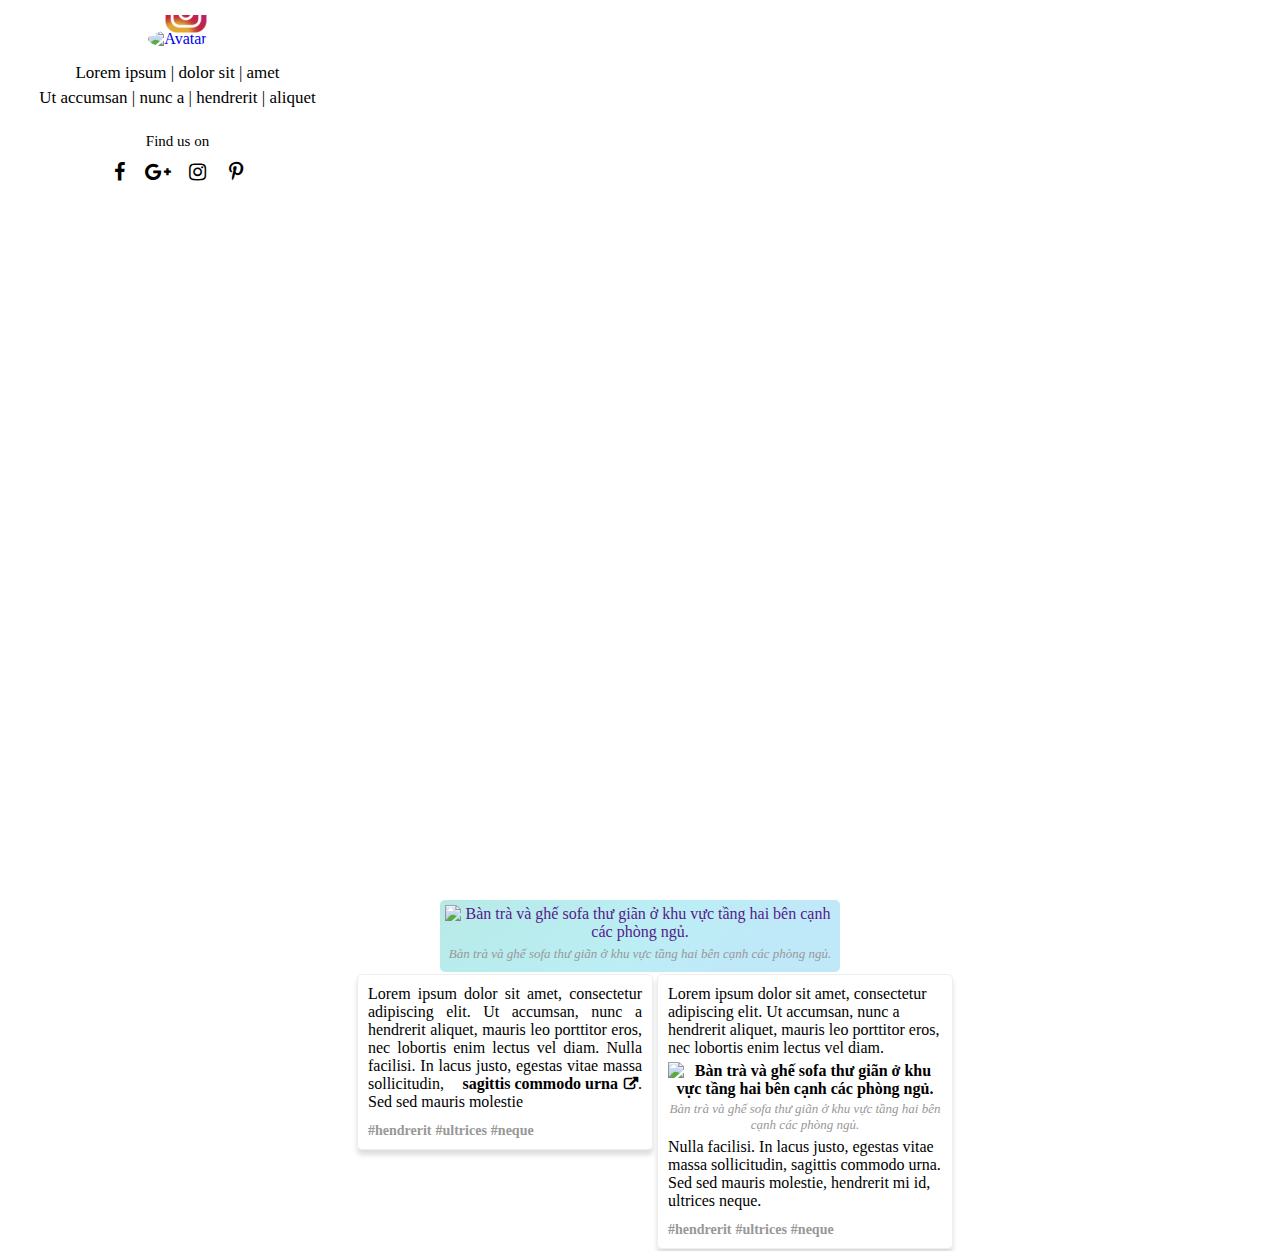
==== index.html @ 232e7d0b "First commit" ====
<!DOCTYPE html>
<html>
<head>
  <title>Index</title>
  <script type="text/javascript" src="js/jquery-1.9.1.js"></script>
  <link rel="stylesheet" type="text/css" href="style.css"/>
  <link rel="stylesheet" type="text/css" href="css/font-awesome-4.7.0/css/font-awesome.css"/>
</head>
<body>
<div id="container">
  <div class="main-left">
    <div class="box-left">
      <div class="left-header">
        <a href="#" title='Avatar' target="_blank"><img src="https://placeholdit.co//i/160x160?&bg=aaa" alt='Avatar' /></a>
      </div>
      <div class="left-info">
        <h1>Lorem ipsum | dolor sit | amet</h1>
        <h2><a href="#" title="Ut accumsan">Ut accumsan</a> | <a href="#" title="nunc a">nunc a</a> | <a href="#" title="hendrerit">hendrerit</a> | <a href="#" title="aliquet">aliquet</a></h2>
      </div>
      <div class="left-partner"><!-- Add partner here --></div>
      <div class="left-social">
        <h4>Find us on</h4>
        <a href="#" title="Facebook"><i class="fa fa-facebook" aria-hidden="true"></i></a>
        <a href="#" title="Google+"><i class="fa fa-google-plus" aria-hidden="true"></i></a>
        <a href="#" title="Instagram"><i class="fa fa-instagram" aria-hidden="true"></i></a>
        <a href="#" title="Pinterest"><i class="fa fa-pinterest-p" aria-hidden="true"></i></a>
      </div>
    </div>
  </div>
  <div class="content-textarea">
    <figure>
      <a href="" target="_blank" title="Bàn trà và ghế sofa thư giãn ở khu vực tầng hai bên cạnh các phòng ngủ."><img src="http://afamilycdn.com/2018/1/30/photo-6-1517299926987304718149.jpg" alt='Bàn trà và ghế sofa thư giãn ở khu vực tầng hai bên cạnh các phòng ngủ.' /></a>
      <figcaption>Bàn trà và ghế sofa thư giãn ở khu vực tầng hai bên cạnh các phòng ngủ.</figcaption>
      <div class="share-on-img">
        <!-- AddToAny BEGIN -->
        <div class="a2a_kit a2a_kit_size_32 a2a_default_style">
          <a class="a2a_button_facebook"></a>
          <a class="a2a_button_google_plus"></a>
          <a class="a2a_button_pinterest"></a>
        </div>
        <!-- AddToAny END -->
      </div>
    </figure>
  </div>
  <div class="products">
    <div class="product-item text-only">
      Lorem ipsum dolor sit amet, consectetur adipiscing elit. Ut accumsan, nunc a hendrerit aliquet, mauris leo porttitor eros, nec lobortis enim lectus vel diam. Nulla facilisi. In lacus justo, egestas vitae massa sollicitudin, <a href='#' title="sagittis commodo urna">sagittis commodo urna</a>. Sed sed mauris molestie
      <div class="region-hastag"><a href="#" title='hendrerit'>#hendrerit</a> <a href="#" title="ultrices">#ultrices</a> <a href="#" title="neque">#neque</a></div>
    </div>
    <div class="product-item text-and-img">
      Lorem ipsum dolor sit amet, consectetur adipiscing elit. Ut accumsan, nunc a hendrerit aliquet, mauris leo porttitor eros, nec lobortis enim lectus vel diam.
      <figure>
        <a href="" target="_blank" title="Bàn trà và ghế sofa thư giãn ở khu vực tầng hai bên cạnh các phòng ngủ."><img src="http://afamilycdn.com/2018/1/30/photo-6-1517299926987304718149.jpg" alt='Bàn trà và ghế sofa thư giãn ở khu vực tầng hai bên cạnh các phòng ngủ.' /></a>
        <figcaption>Bàn trà và ghế sofa thư giãn ở khu vực tầng hai bên cạnh các phòng ngủ.</figcaption>
        <div class="share-on-img">
          <!-- AddToAny BEGIN -->
          <div class="a2a_kit a2a_kit_size_32 a2a_default_style">
            <a class="a2a_button_facebook"></a>
            <a class="a2a_button_google_plus"></a>
            <a class="a2a_button_pinterest"></a>
          </div>
          <!-- AddToAny END -->
        </div>
      </figure>
      Nulla facilisi. In lacus justo, egestas vitae massa sollicitudin, sagittis commodo urna. Sed sed mauris molestie, hendrerit mi id, ultrices neque.
      <div class="region-hastag"><a href="#" title='hendrerit'>#hendrerit</a> <a href="#" title="ultrices">#ultrices</a> <a href="#" title="neque">#neque</a></div>
    </div>
  </div>
</div>
<script async src="https://static.addtoany.com/menu/page.js"></script>
</body>
</html>
---- style.css ----
* {
  margin: 0;
  padding: 0;
  box-sizing: border-box;
}
body {
  font-family: Calibri;
}
a {
  text-decoration: none;
  transition: .3s ease;
}
a:hover {
  text-decoration: underline;
}
.clear {
  clear: both;
  display: block;
}
#container {
  width: 100%;
  overflow: hidden;
}
/* ---- main-left ---- */
.main-left {
  max-width: 355px;
  height: 100vh;
  /*position: fixed;*/
  top: 0;
  left: 0;
  padding: 15px;
  background: #fff;
  text-align: center;
}
.box-left {
  width: 100%;
  overflow: hidden;
}
.main-left .left-header {
  margin-top: 15px;
}
.main-left .left-header a {
  display: inline-block;
  position: relative;
}
.main-left .left-header a:after {
  content: '';
  position: absolute;
  bottom: 15px;
  right: 0;
  width: 42px;
  height: 42px;
  background: url(images/inslg.png) no-repeat center center;
}
.main-left .left-header img{
  border-radius: 50%;
}
.left-info h1, .left-info h2 {
  font-size: 17px;
  font-weight: 400;
}
.left-info h1 {
  margin: 15px 0 5px 0;
}
.left-info h2 a {
  text-decoration: none;
  color: #000;
  transition: .3s ease;
}
.left-info h2 a:hover {
  text-decoration: underline;
  color: #989898;
}
.left-social {
  margin-top: 25px;
}
.left-social h4{
  font-size: 15px;
  font-weight: 400;
  margin-bottom: 5px;
}
.left-social a {
  display: inline-block;
  width: 35px;
  height: 35px;
  text-align: center;
  line-height: 35px;
  border-radius: 5px;
  font-size: 20px;
  color: #000;
}
.left-social a i {
  transition: .3s ease;
}
.left-social a:hover i {
  color: #989898;
}

/* ---- textarea's css ---- */
.content-textarea figure {
  width: auto;
  max-width: 400px;
  margin: 0 auto;
  overflow: hidden;
  position: relative;
  text-align: center;
  padding: 5px;
  background: linear-gradient(141deg, rgba(15, 184, 173, .3) 0%, rgba(31, 200, 219, .3) 51%, rgba(44, 181, 232, .3) 75%);
  border-radius: 5px;
  overflow: hidden;
}
.content-textarea figure img {
  width: 100%;
  height: auto;
}
.content-textarea figcaption {
  margin: 5px 0 5px 0;
  color: #989898;
  font-size: 13px;
  font-style: italic;
}
.share-on-img {
  position: absolute;
  top: 15px;
  right: 15px;
  width: 36px;
  height: auto;
  opacity: 0;
  transition: .3s ease;
}
.content-textarea figure:hover .share-on-img {
  opacity: 1;
}
.share-on-img a {
  margin-bottom: 5px;
}

/* ---- products ---- */
.products {
  width: 100%;
  max-width: calc(100% - 355px);
  float: right;
}
.product-item {
  width: auto;
  max-width: 32%;
  float: left;
  padding: 10px;
  border-radius: 5px;
  border: 1px solid #eee;
  box-shadow: 0 5px 5px #ddd;
  margin: 2px;
}
.product-item img {
  max-width: 100%;
  height: auto;
}
.product-item a {
  color: #000;
  font-weight: 600;
}
.product-item > a {
  padding-right: 20px;
  position: relative;
  display: inline-block;
}
.product-item > a:after {
  content: "\f08e";
  position: absolute;
  top: 50%;
  right: 0;
  font-family: 'FontAwesome';
  font-size: 14px;
  color: #000;
  transform: translateY(-50%);
}
.product-item a:hover {
  color: #989898;
}
.text-only {
  text-align: justify;
}
.region-hastag {
  margin-top: 10px;
}
.region-hastag a {
  color: #989898;
  font-size: 14px;
}
.region-hastag a:hover {
  color: #000;
}
.product-item figure {
  max-width: 100%;
  text-align: center;
  color: #989898;
  margin: 5px 0;
}
.product-item figcaption {
  font-size: 13px;
  font-style: italic;
  margin-top: 3px;
}
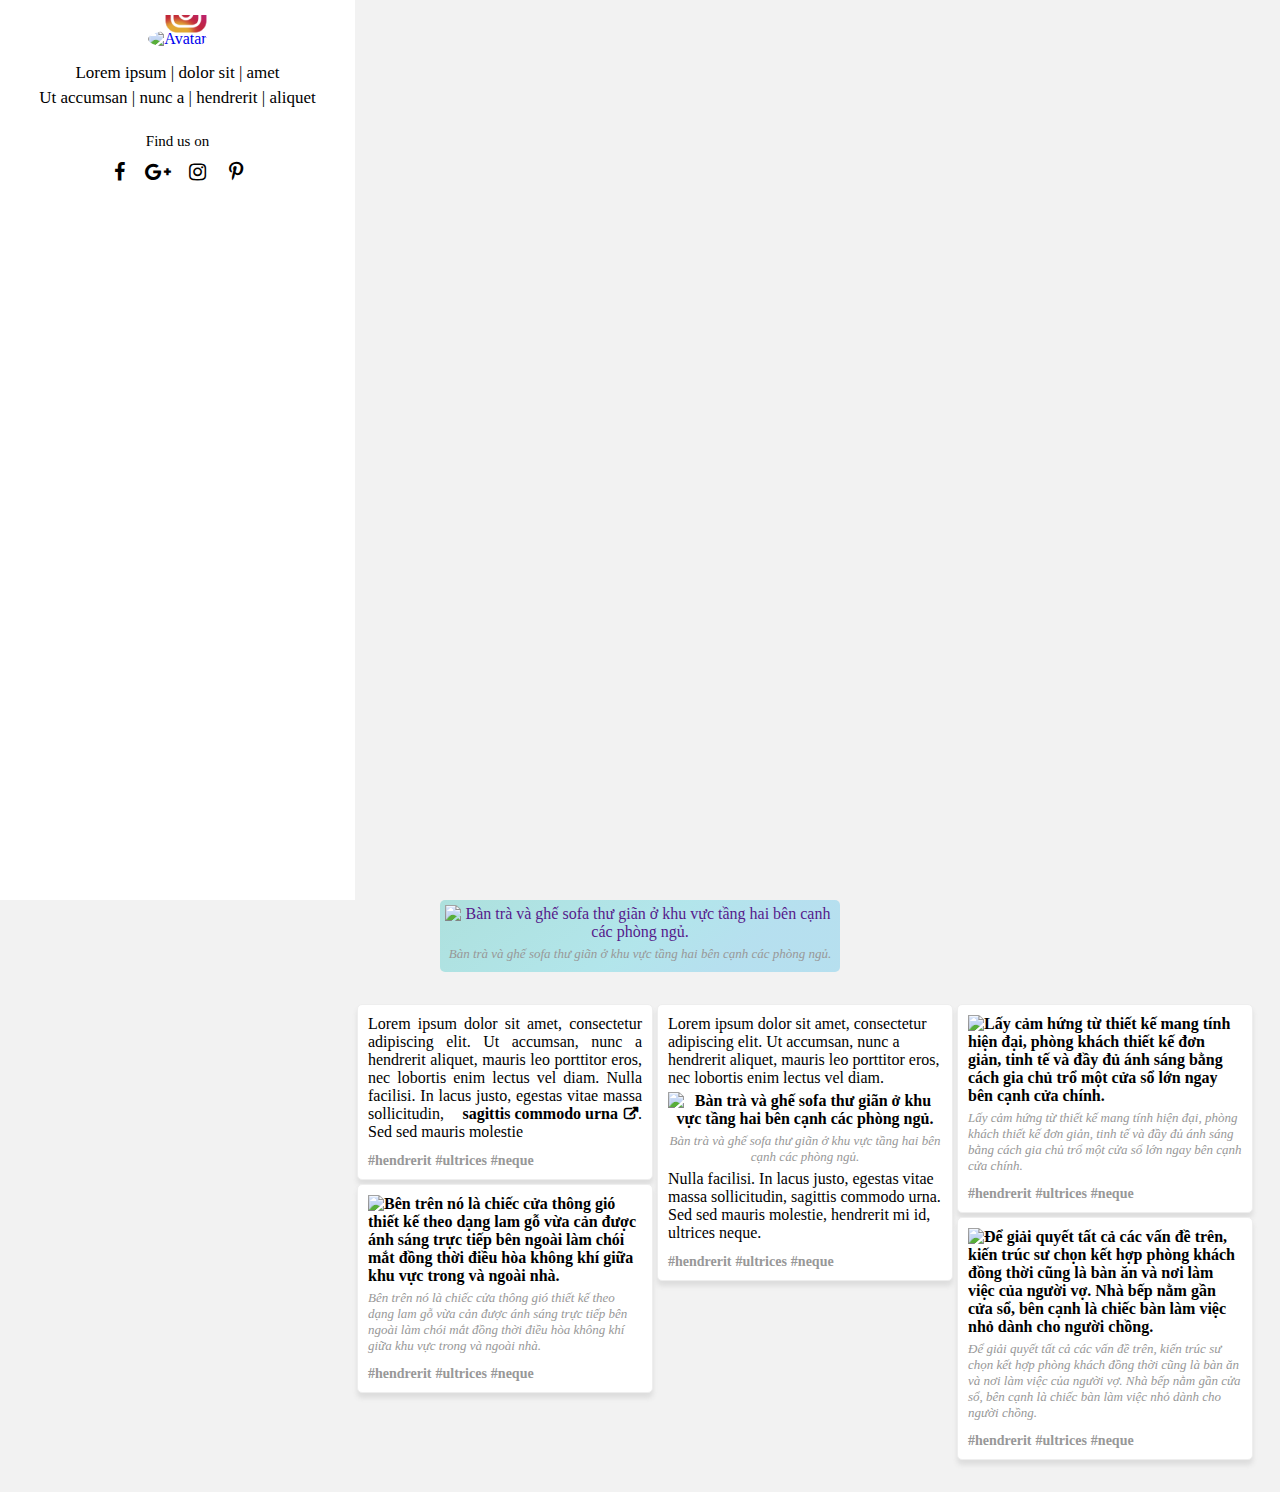
==== commit c8476aee: "Thirst commit" ====
--- a/index.html
+++ b/index.html
@@ -5,6 +5,7 @@
   <script type="text/javascript" src="js/jquery-1.9.1.js"></script>
   <link rel="stylesheet" type="text/css" href="style.css"/>
   <link rel="stylesheet" type="text/css" href="css/font-awesome-4.7.0/css/font-awesome.css"/>
+  <link rel="stylesheet" type="text/css" href="css/component.css"/>
 </head>
 <body>
 <div id="container">
@@ -43,30 +44,86 @@
     </figure>
   </div>
   <div class="products">
-    <div class="product-item text-only">
-      Lorem ipsum dolor sit amet, consectetur adipiscing elit. Ut accumsan, nunc a hendrerit aliquet, mauris leo porttitor eros, nec lobortis enim lectus vel diam. Nulla facilisi. In lacus justo, egestas vitae massa sollicitudin, <a href='#' title="sagittis commodo urna">sagittis commodo urna</a>. Sed sed mauris molestie
-      <div class="region-hastag"><a href="#" title='hendrerit'>#hendrerit</a> <a href="#" title="ultrices">#ultrices</a> <a href="#" title="neque">#neque</a></div>
-    </div>
-    <div class="product-item text-and-img">
-      Lorem ipsum dolor sit amet, consectetur adipiscing elit. Ut accumsan, nunc a hendrerit aliquet, mauris leo porttitor eros, nec lobortis enim lectus vel diam.
-      <figure>
-        <a href="" target="_blank" title="Bàn trà và ghế sofa thư giãn ở khu vực tầng hai bên cạnh các phòng ngủ."><img src="http://afamilycdn.com/2018/1/30/photo-6-1517299926987304718149.jpg" alt='Bàn trà và ghế sofa thư giãn ở khu vực tầng hai bên cạnh các phòng ngủ.' /></a>
-        <figcaption>Bàn trà và ghế sofa thư giãn ở khu vực tầng hai bên cạnh các phòng ngủ.</figcaption>
-        <div class="share-on-img">
-          <!-- AddToAny BEGIN -->
-          <div class="a2a_kit a2a_kit_size_32 a2a_default_style">
-            <a class="a2a_button_facebook"></a>
-            <a class="a2a_button_google_plus"></a>
-            <a class="a2a_button_pinterest"></a>
+    <div  id="grid" class="grid effect-2">
+      <div class="product-item text-only">
+        Lorem ipsum dolor sit amet, consectetur adipiscing elit. Ut accumsan, nunc a hendrerit aliquet, mauris leo porttitor eros, nec lobortis enim lectus vel diam. Nulla facilisi. In lacus justo, egestas vitae massa sollicitudin, <a href='#' title="sagittis commodo urna">sagittis commodo urna</a>. Sed sed mauris molestie
+        <div class="region-hastag"><a href="#" title='hendrerit'>#hendrerit</a> <a href="#" title="ultrices">#ultrices</a> <a href="#" title="neque">#neque</a></div>
+      </div>
+      <div class="product-item text-and-img">
+        Lorem ipsum dolor sit amet, consectetur adipiscing elit. Ut accumsan, nunc a hendrerit aliquet, mauris leo porttitor eros, nec lobortis enim lectus vel diam.
+        <figure>
+          <a href="" target="_blank" title="Bàn trà và ghế sofa thư giãn ở khu vực tầng hai bên cạnh các phòng ngủ."><img src="http://afamilycdn.com/2018/1/30/photo-6-1517299926987304718149.jpg" alt='Bàn trà và ghế sofa thư giãn ở khu vực tầng hai bên cạnh các phòng ngủ.' /></a>
+          <figcaption>Bàn trà và ghế sofa thư giãn ở khu vực tầng hai bên cạnh các phòng ngủ.</figcaption>
+          <div class="share-on-img">
+            <!-- AddToAny BEGIN -->
+            <div class="a2a_kit a2a_kit_size_32 a2a_default_style">
+              <a class="a2a_button_facebook"></a>
+              <a class="a2a_button_google_plus"></a>
+              <a class="a2a_button_pinterest"></a>
+            </div>
+            <!-- AddToAny END -->
           </div>
-          <!-- AddToAny END -->
-        </div>
-      </figure>
-      Nulla facilisi. In lacus justo, egestas vitae massa sollicitudin, sagittis commodo urna. Sed sed mauris molestie, hendrerit mi id, ultrices neque.
-      <div class="region-hastag"><a href="#" title='hendrerit'>#hendrerit</a> <a href="#" title="ultrices">#ultrices</a> <a href="#" title="neque">#neque</a></div>
+        </figure>
+        Nulla facilisi. In lacus justo, egestas vitae massa sollicitudin, sagittis commodo urna. Sed sed mauris molestie, hendrerit mi id, ultrices neque.
+        <div class="region-hastag"><a href="#" title='hendrerit'>#hendrerit</a> <a href="#" title="ultrices">#ultrices</a> <a href="#" title="neque">#neque</a></div>
+      </div>
+      <div class="product-item img-only">
+        <figure>
+          <a href="" target="_blank" title="Bàn trà và ghế sofa thư giãn ở khu vực tầng hai bên cạnh các phòng ngủ."><img src="http://afamilycdn.com/thumb_w/660/2018/1/30/photo-1-1517299925400962275251.jpg" alt='Lấy cảm hứng từ thiết kế mang tính hiện đại, phòng khách thiết kế đơn giản, tinh tế và đầy đủ ánh sáng bằng cách gia chủ trổ một cửa sổ lớn ngay bên cạnh cửa chính.' /></a>
+          <figcaption>Lấy cảm hứng từ thiết kế mang tính hiện đại, phòng khách thiết kế đơn giản, tinh tế và đầy đủ ánh sáng bằng cách gia chủ trổ một cửa sổ lớn ngay bên cạnh cửa chính.</figcaption>
+          <div class="share-on-img">
+            <!-- AddToAny BEGIN -->
+            <div class="a2a_kit a2a_kit_size_32 a2a_default_style">
+              <a class="a2a_button_facebook"></a>
+              <a class="a2a_button_google_plus"></a>
+              <a class="a2a_button_pinterest"></a>
+            </div>
+            <!-- AddToAny END -->
+          </div>
+        </figure>
+        <div class="region-hastag"><a href="#" title='hendrerit'>#hendrerit</a> <a href="#" title="ultrices">#ultrices</a> <a href="#" title="neque">#neque</a></div>
+      </div>
+      <div class="product-item img-only">
+        <figure>
+          <a href="" target="_blank" title="Bàn trà và ghế sofa thư giãn ở khu vực tầng hai bên cạnh các phòng ngủ."><img src="http://afamilycdn.com/2018/1/30/photo-2-15172999269751633237959.jpg" alt='Bên trên nó là chiếc cửa thông gió thiết kế theo dạng lam gỗ vừa cản được ánh sáng trực tiếp bên ngoài làm chói mắt đồng thời điều hòa không khí giữa khu vực trong và ngoài nhà.' /></a>
+          <figcaption>Bên trên nó là chiếc cửa thông gió thiết kế theo dạng lam gỗ vừa cản được ánh sáng trực tiếp bên ngoài làm chói mắt đồng thời điều hòa không khí giữa khu vực trong và ngoài nhà.</figcaption>
+          <div class="share-on-img">
+            <!-- AddToAny BEGIN -->
+            <div class="a2a_kit a2a_kit_size_32 a2a_default_style">
+              <a class="a2a_button_facebook"></a>
+              <a class="a2a_button_google_plus"></a>
+              <a class="a2a_button_pinterest"></a>
+            </div>
+            <!-- AddToAny END -->
+          </div>
+        </figure>
+        <div class="region-hastag"><a href="#" title='hendrerit'>#hendrerit</a> <a href="#" title="ultrices">#ultrices</a> <a href="#" title="neque">#neque</a></div>
+      </div>
+      <div class="product-item img-only">
+        <figure>
+          <a href="" target="_blank" title="Bàn trà và ghế sofa thư giãn ở khu vực tầng hai bên cạnh các phòng ngủ."><img src="http://afamilycdn.com/2018/1/31/photo-1-15173859065431919429122.jpg" alt='Để giải quyết tất cả các vấn đề trên, kiến trúc sư chọn kết hợp phòng khách đồng thời cũng là bàn ăn và nơi làm việc của người vợ. Nhà bếp nằm gần cửa sổ, bên cạnh là chiếc bàn làm việc nhỏ dành cho người chồng.' /></a>
+          <figcaption>Để giải quyết tất cả các vấn đề trên, kiến trúc sư chọn kết hợp phòng khách đồng thời cũng là bàn ăn và nơi làm việc của người vợ. Nhà bếp nằm gần cửa sổ, bên cạnh là chiếc bàn làm việc nhỏ dành cho người chồng.</figcaption>
+          <div class="share-on-img">
+            <!-- AddToAny BEGIN -->
+            <div class="a2a_kit a2a_kit_size_32 a2a_default_style">
+              <a class="a2a_button_facebook"></a>
+              <a class="a2a_button_google_plus"></a>
+              <a class="a2a_button_pinterest"></a>
+            </div>
+            <!-- AddToAny END -->
+          </div>
+        </figure>
+        <div class="region-hastag"><a href="#" title='hendrerit'>#hendrerit</a> <a href="#" title="ultrices">#ultrices</a> <a href="#" title="neque">#neque</a></div>
+      </div>
     </div>
   </div>
 </div>
+<script type="text/javascript">
+  $(document).ready(function() {
+    $('.grid').masonry();
+  });
+</script>
+<script type="text/javascript" src="js/masonry.pkgd.min.js"></script>
 <script async src="https://static.addtoany.com/menu/page.js"></script>
 </body>
 </html>--- a/style.css
+++ b/style.css
@@ -5,10 +5,11 @@
 }
 body {
   font-family: Calibri;
+  background: #f2f2f2;
 }
 a {
   text-decoration: none;
-  transition: .3s ease;
+  transition: .2s ease;
 }
 a:hover {
   text-decoration: underline;
@@ -65,7 +66,7 @@
 .left-info h2 a {
   text-decoration: none;
   color: #000;
-  transition: .3s ease;
+  transition: .2s ease;
 }
 .left-info h2 a:hover {
   text-decoration: underline;
@@ -90,7 +91,7 @@
   color: #000;
 }
 .left-social a i {
-  transition: .3s ease;
+  transition: .2s ease;
 }
 .left-social a:hover i {
   color: #989898;
@@ -126,7 +127,7 @@
   width: 36px;
   height: auto;
   opacity: 0;
-  transition: .3s ease;
+  transition: .2s ease;
 }
 .content-textarea figure:hover .share-on-img {
   opacity: 1;
@@ -142,7 +143,6 @@
   float: right;
 }
 .product-item {
-  width: auto;
   max-width: 32%;
   float: left;
   padding: 10px;
@@ -150,6 +150,7 @@
   border: 1px solid #eee;
   box-shadow: 0 5px 5px #ddd;
   margin: 2px;
+  background: #FFF;
 }
 .product-item img {
   max-width: 100%;
@@ -195,9 +196,19 @@
   text-align: center;
   color: #989898;
   margin: 5px 0;
+  position: relative;
 }
 .product-item figcaption {
   font-size: 13px;
   font-style: italic;
-  margin-top: 3px;
+  margin-top: 5px;
+}
+.product-item figure:hover .share-on-img {
+  opacity: 1;
+}
+.product-item.img-only figure {
+  margin: 0;
+}
+.img-only figure {
+  text-align: left;
 }--- a/css/component.css
+++ b/css/component.css
@@ -0,0 +1,223 @@
+.grid {
+	max-width: 69em;
+	list-style: none;
+	margin: 30px auto;
+	padding: 0;
+}
+
+.grid li {
+	display: block;
+	float: left;
+	padding: 7px;
+	width: 33%;
+	opacity: 0;
+}
+
+.grid li.shown,
+.no-js .grid li,
+.no-cssanimations .grid li {
+	opacity: 1;
+}
+
+.grid li a,
+.grid li img {
+	outline: none;
+	border: none;
+	display: block;
+	max-width: 100%;
+}
+
+/* Effect 1: opacity */
+.grid.effect-1 li.animate {
+	-webkit-animation: fadeIn 0.65s ease forwards;
+	animation: fadeIn 0.65s ease forwards;
+}
+
+@-webkit-keyframes fadeIn {
+	0% { }
+	100% { opacity: 1; }
+}
+
+@keyframes fadeIn {
+	0% { }
+	100% { opacity: 1; }
+}
+
+/* Effect 2: Move Up */
+.grid.effect-2 li.animate {
+	-webkit-transform: translateY(200px);
+	transform: translateY(200px);
+	-webkit-animation: moveUp 0.65s ease forwards;
+	animation: moveUp 0.65s ease forwards;
+}
+
+@-webkit-keyframes moveUp {
+	0% { }
+	100% { -webkit-transform: translateY(0); opacity: 1; }
+}
+
+@keyframes moveUp {
+	0% { }
+	100% { -webkit-transform: translateY(0); transform: translateY(0); opacity: 1; }
+}
+
+/* Effect 3: Scale up */
+.grid.effect-3 li.animate {
+	-webkit-transform: scale(0.6);
+	transform: scale(0.6);
+	-webkit-animation: scaleUp 0.65s ease-in-out forwards;
+	animation: scaleUp 0.65s ease-in-out forwards;
+}
+
+@-webkit-keyframes scaleUp {
+	0% { }
+	100% { -webkit-transform: scale(1); opacity: 1; }
+}
+
+@keyframes scaleUp {
+	0% { }
+	100% { -webkit-transform: scale(1); transform: scale(1); opacity: 1; }
+}
+
+/* Effect 4: fall perspective */
+.grid.effect-4 {
+	-webkit-perspective: 1300px;
+	perspective: 1300px;
+}
+
+.grid.effect-4 li.animate {
+	-webkit-transform-style: preserve-3d;
+	transform-style: preserve-3d;
+	-webkit-transform: translateZ(400px) translateY(300px) rotateX(-90deg);
+	transform: translateZ(400px) translateY(300px) rotateX(-90deg);
+	-webkit-animation: fallPerspective .8s ease-in-out forwards;
+	animation: fallPerspective .8s ease-in-out forwards;
+}
+
+@-webkit-keyframes fallPerspective {
+	0% { }
+	100% { -webkit-transform: translateZ(0px) translateY(0px) rotateX(0deg); opacity: 1; }
+}
+
+@keyframes fallPerspective {
+	0% { }
+	100% { -webkit-transform: translateZ(0px) translateY(0px) rotateX(0deg); transform: translateZ(0px) translateY(0px) rotateX(0deg); opacity: 1; }
+}
+
+/* Effect 5: fly (based on http://lab.hakim.se/scroll-effects/ by @hakimel) */
+.grid.effect-5 {
+	-webkit-perspective: 1300px;
+	perspective: 1300px;
+}
+
+.grid.effect-5 li.animate {
+	-webkit-transform-style: preserve-3d;
+	transform-style: preserve-3d;
+	-webkit-transform-origin: 50% 50% -300px;
+	transform-origin: 50% 50% -300px;
+	-webkit-transform: rotateX(-180deg);
+	transform: rotateX(-180deg);
+	-webkit-animation: fly .8s ease-in-out forwards;
+	animation: fly .8s ease-in-out forwards;
+}
+
+@-webkit-keyframes fly {
+	0% { }
+	100% { -webkit-transform: rotateX(0deg); opacity: 1; }
+}
+
+@keyframes fly {
+	0% { }
+	100% { -webkit-transform: rotateX(0deg); transform: rotateX(0deg); opacity: 1; }
+}
+
+/* Effect 6: flip (based on http://lab.hakim.se/scroll-effects/ by @hakimel) */
+.grid.effect-6 {
+	-webkit-perspective: 1300px;
+	perspective: 1300px;
+}
+
+.grid.effect-6 li.animate {
+	-webkit-transform-style: preserve-3d;
+	transform-style: preserve-3d;
+	-webkit-transform-origin: 0% 0%;
+	transform-origin: 0% 0%;
+	-webkit-transform: rotateX(-80deg);
+	transform: rotateX(-80deg);
+	-webkit-animation: flip .8s ease-in-out forwards;
+	animation: flip .8s ease-in-out forwards;
+}
+
+@-webkit-keyframes flip {
+	0% { }
+	100% { -webkit-transform: rotateX(0deg); opacity: 1; }
+}
+
+@keyframes flip {
+	0% { }
+	100% { -webkit-transform: rotateX(0deg); transform: rotateX(0deg); opacity: 1; }
+}
+
+/* Effect 7: helix (based on http://lab.hakim.se/scroll-effects/ by @hakimel) */
+.grid.effect-7 {
+	-webkit-perspective: 1300px;
+	perspective: 1300px;
+}
+
+.grid.effect-7 li.animate {
+	-webkit-transform-style: preserve-3d;
+	transform-style: preserve-3d;
+	-webkit-transform: rotateY(-180deg);
+	transform: rotateY(-180deg);
+	-webkit-animation: helix .8s ease-in-out forwards;
+	animation: helix .8s ease-in-out forwards;
+}
+
+@-webkit-keyframes helix {
+	0% { }
+	100% { -webkit-transform: rotateY(0deg); opacity: 1; }
+}
+
+@keyframes helix {
+	0% { }
+	100% { -webkit-transform: rotateY(0deg); transform: rotateY(0deg); opacity: 1; }
+}
+
+/* Effect 8:  */
+.grid.effect-8 {
+	-webkit-perspective: 1300px;
+	perspective: 1300px;
+}
+
+.grid.effect-8 li.animate {
+	-webkit-transform-style: preserve-3d;
+	transform-style: preserve-3d;
+	-webkit-transform: scale(0.4);
+	transform: scale(0.4);
+	-webkit-animation: popUp .8s ease-in forwards;
+	animation: popUp .8s ease-in forwards;
+}
+
+@-webkit-keyframes popUp {
+	0% { }
+	70% { -webkit-transform: scale(1.1); opacity: .8; -webkit-animation-timing-function: ease-out; }
+	100% { -webkit-transform: scale(1); opacity: 1; }
+}
+
+@keyframes popUp {
+	0% { }
+	70% { -webkit-transform: scale(1.1); transform: scale(1.1); opacity: .8; -webkit-animation-timing-function: ease-out; animation-timing-function: ease-out; }
+	100% { -webkit-transform: scale(1); transform: scale(1); opacity: 1; }
+}
+
+@media screen and (max-width: 900px) {
+	.grid li {
+		width: 50%;
+	}
+}
+
+@media screen and (max-width: 400px) {
+	.grid li {
+		width: 100%;
+	}
+}
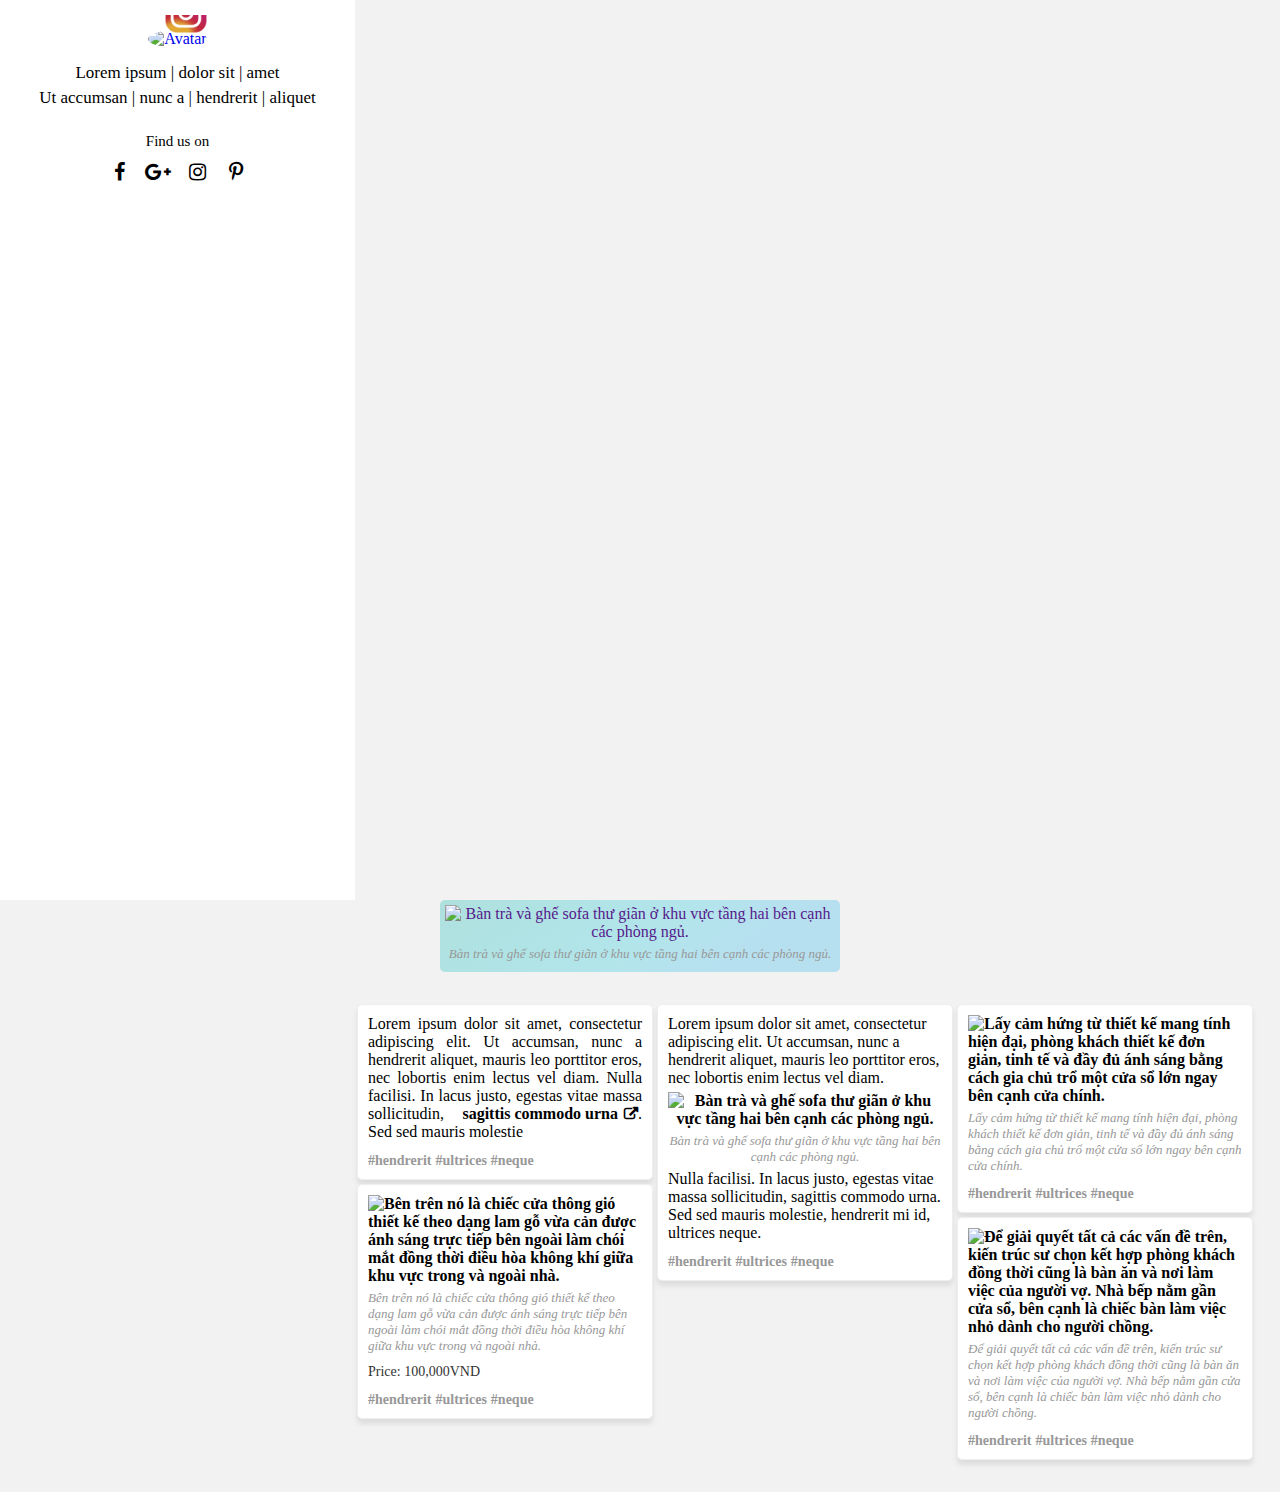
==== commit 8c68c433: "Update code" ====
--- a/index.html
+++ b/index.html
@@ -5,7 +5,6 @@
   <script type="text/javascript" src="js/jquery-1.9.1.js"></script>
   <link rel="stylesheet" type="text/css" href="style.css"/>
   <link rel="stylesheet" type="text/css" href="css/font-awesome-4.7.0/css/font-awesome.css"/>
-  <link rel="stylesheet" type="text/css" href="css/component.css"/>
 </head>
 <body>
 <div id="container">
@@ -45,6 +44,7 @@
   </div>
   <div class="products">
     <div  id="grid" class="grid effect-2">
+
       <div class="product-item text-only">
         Lorem ipsum dolor sit amet, consectetur adipiscing elit. Ut accumsan, nunc a hendrerit aliquet, mauris leo porttitor eros, nec lobortis enim lectus vel diam. Nulla facilisi. In lacus justo, egestas vitae massa sollicitudin, <a href='#' title="sagittis commodo urna">sagittis commodo urna</a>. Sed sed mauris molestie
         <div class="region-hastag"><a href="#" title='hendrerit'>#hendrerit</a> <a href="#" title="ultrices">#ultrices</a> <a href="#" title="neque">#neque</a></div>
@@ -67,6 +67,7 @@
         Nulla facilisi. In lacus justo, egestas vitae massa sollicitudin, sagittis commodo urna. Sed sed mauris molestie, hendrerit mi id, ultrices neque.
         <div class="region-hastag"><a href="#" title='hendrerit'>#hendrerit</a> <a href="#" title="ultrices">#ultrices</a> <a href="#" title="neque">#neque</a></div>
       </div>
+
       <div class="product-item img-only">
         <figure>
           <a href="" target="_blank" title="Bàn trà và ghế sofa thư giãn ở khu vực tầng hai bên cạnh các phòng ngủ."><img src="http://afamilycdn.com/thumb_w/660/2018/1/30/photo-1-1517299925400962275251.jpg" alt='Lấy cảm hứng từ thiết kế mang tính hiện đại, phòng khách thiết kế đơn giản, tinh tế và đầy đủ ánh sáng bằng cách gia chủ trổ một cửa sổ lớn ngay bên cạnh cửa chính.' /></a>
@@ -83,10 +84,14 @@
         </figure>
         <div class="region-hastag"><a href="#" title='hendrerit'>#hendrerit</a> <a href="#" title="ultrices">#ultrices</a> <a href="#" title="neque">#neque</a></div>
       </div>
-      <div class="product-item img-only">
+
+      <div class="product-item img-only" itemscope itemtype="http://schema.org/Product">
         <figure>
-          <a href="" target="_blank" title="Bàn trà và ghế sofa thư giãn ở khu vực tầng hai bên cạnh các phòng ngủ."><img src="http://afamilycdn.com/2018/1/30/photo-2-15172999269751633237959.jpg" alt='Bên trên nó là chiếc cửa thông gió thiết kế theo dạng lam gỗ vừa cản được ánh sáng trực tiếp bên ngoài làm chói mắt đồng thời điều hòa không khí giữa khu vực trong và ngoài nhà.' /></a>
-          <figcaption>Bên trên nó là chiếc cửa thông gió thiết kế theo dạng lam gỗ vừa cản được ánh sáng trực tiếp bên ngoài làm chói mắt đồng thời điều hòa không khí giữa khu vực trong và ngoài nhà.</figcaption>
+          <a href="" target="_blank" title="Bàn trà và ghế sofa thư giãn ở khu vực tầng hai bên cạnh các phòng ngủ."><img itemprop="image" src="http://afamilycdn.com/2018/1/30/photo-2-15172999269751633237959.jpg" alt='Bên trên nó là chiếc cửa thông gió thiết kế theo dạng lam gỗ vừa cản được ánh sáng trực tiếp bên ngoài làm chói mắt đồng thời điều hòa không khí giữa khu vực trong và ngoài nhà.' /></a>
+          <figcaption itemprop="name">Bên trên nó là chiếc cửa thông gió thiết kế theo dạng lam gỗ vừa cản được ánh sáng trực tiếp bên ngoài làm chói mắt đồng thời điều hòa không khí giữa khu vực trong và ngoài nhà.</figcaption>
+          <div class="price" itemprop="offers" itemscope itemtype="http://schema.org/Offer">
+            Price: <span itemprop="price" content="100000">100,000</span><span itemprop="priceCurrency" content="VND">VND</span>
+          </div>
           <div class="share-on-img">
             <!-- AddToAny BEGIN -->
             <div class="a2a_kit a2a_kit_size_32 a2a_default_style">
@@ -99,6 +104,7 @@
         </figure>
         <div class="region-hastag"><a href="#" title='hendrerit'>#hendrerit</a> <a href="#" title="ultrices">#ultrices</a> <a href="#" title="neque">#neque</a></div>
       </div>
+
       <div class="product-item img-only">
         <figure>
           <a href="" target="_blank" title="Bàn trà và ghế sofa thư giãn ở khu vực tầng hai bên cạnh các phòng ngủ."><img src="http://afamilycdn.com/2018/1/31/photo-1-15173859065431919429122.jpg" alt='Để giải quyết tất cả các vấn đề trên, kiến trúc sư chọn kết hợp phòng khách đồng thời cũng là bàn ăn và nơi làm việc của người vợ. Nhà bếp nằm gần cửa sổ, bên cạnh là chiếc bàn làm việc nhỏ dành cho người chồng.' /></a>
@@ -115,12 +121,16 @@
         </figure>
         <div class="region-hastag"><a href="#" title='hendrerit'>#hendrerit</a> <a href="#" title="ultrices">#ultrices</a> <a href="#" title="neque">#neque</a></div>
       </div>
+
     </div>
   </div>
 </div>
+<link rel="stylesheet" type="text/css" href="css/component.css"/>
 <script type="text/javascript">
   $(document).ready(function() {
-    $('.grid').masonry();
+    setTimeout(function(){
+      $('.grid').masonry();
+    }, 500)
   });
 </script>
 <script type="text/javascript" src="js/masonry.pkgd.min.js"></script>
--- a/style.css
+++ b/style.css
@@ -178,6 +178,11 @@
 .product-item a:hover {
   color: #989898;
 }
+.price {
+  margin: 10px 0 5px 0;
+  color: #333;
+  font-size: 14px;
+}
 .text-only {
   text-align: justify;
 }
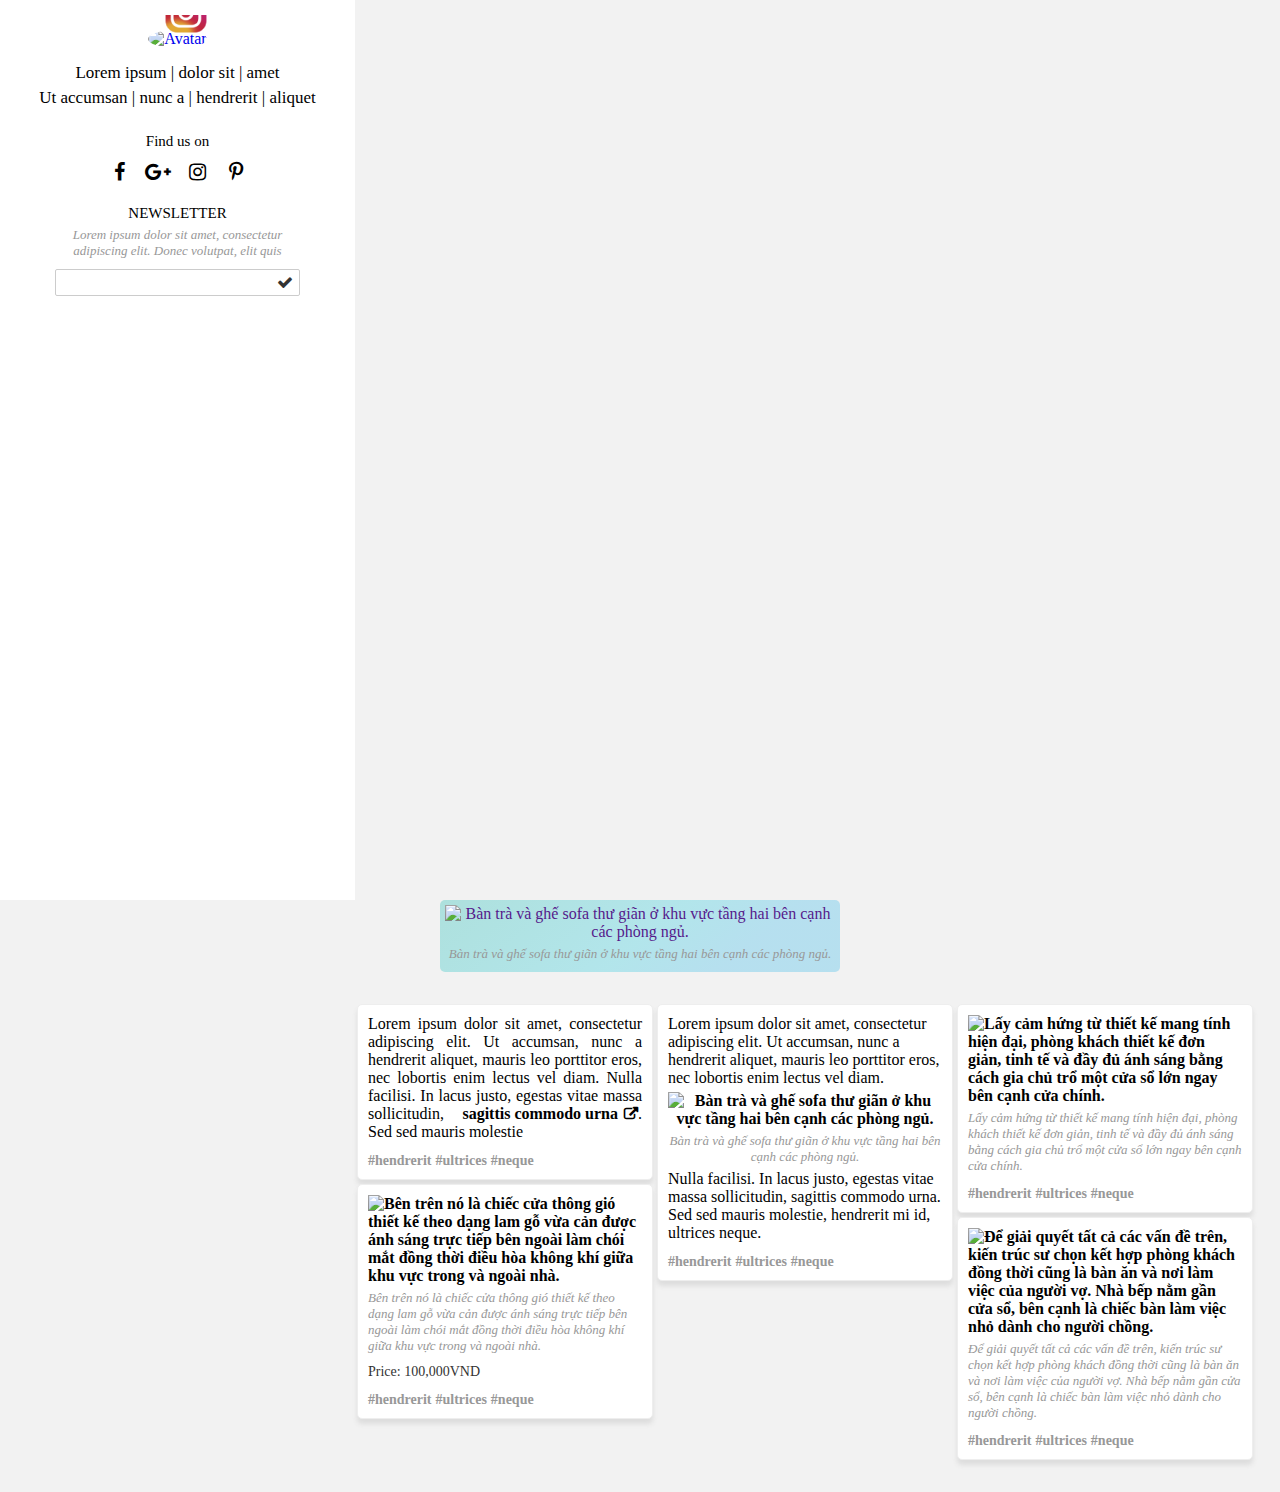
==== commit cf865436: "Update newsletter form" ====
--- a/index.html
+++ b/index.html
@@ -24,6 +24,15 @@
         <a href="#" title="Google+"><i class="fa fa-google-plus" aria-hidden="true"></i></a>
         <a href="#" title="Instagram"><i class="fa fa-instagram" aria-hidden="true"></i></a>
         <a href="#" title="Pinterest"><i class="fa fa-pinterest-p" aria-hidden="true"></i></a>
+      </div>
+      <div class="newsletter">
+        <h4>Newsletter</h4>
+        <p>Lorem ipsum dolor sit amet, consectetur adipiscing elit. Donec volutpat, elit quis</p>
+        <form class="form-nl">
+          <label class="invisible" for="email">Email</label>
+          <input type="text" name="email"/>
+          <button type='button' data-newsletter><span class="invisible">Submit</span></button>
+        </form>
       </div>
     </div>
   </div>
--- a/style.css
+++ b/style.css
@@ -17,6 +17,16 @@
 .clear {
   clear: both;
   display: block;
+}
+.invisible {
+  position: absolute;
+  width: 1px;
+  height: 1px;
+  padding: 0;
+  margin: -1px;
+  overflow: hidden;
+  clip: rect(0,0,0,0);
+  border: 0;
 }
 #container {
   width: 100%;
@@ -166,7 +176,7 @@
   display: inline-block;
 }
 .product-item > a:after {
-  content: "\f08e";
+  content: '\f08e';
   position: absolute;
   top: 50%;
   right: 0;
@@ -216,4 +226,57 @@
 }
 .img-only figure {
   text-align: left;
+}
+
+/* --- newsletter --- */
+.newsletter {
+  margin-top: 15px;
+}
+.newsletter h4 {
+  margin-bottom: 5px;
+  font-size: 15px;
+  font-weight: 400;
+  text-transform: uppercase;
+}
+.newsletter p {
+  padding: 0 40px;
+  margin-bottom: 10px;
+  font-size: 13px;
+  font-style: italic;
+  color: #989898;
+}
+.form-nl {
+  width: 100%;
+  padding: 0 40px;
+  position: relative;
+  overflow: hidden;
+}
+.form-nl input {
+  width: 100%;
+  padding: 5px 10px;
+  border: 1px solid #ccc;
+  border-radius: 2px;
+  outline: none;
+  background: #FFF;
+}
+.form-nl button {
+  position: absolute;
+  width: 20px;
+  height: 20px;
+  top: 50%;
+  right: 45px;
+  border: none;
+  outline: none;
+  background: transparent;
+  transform: translateY(-50%);
+  z-index: 999;
+  cursor: pointer;
+}
+.form-nl button:before {
+  content: '\f00c';
+  width: 100%;
+  height: 100%;
+  font-family: 'FontAwesome';
+  font-size: 16px;
+  color: #333;
 }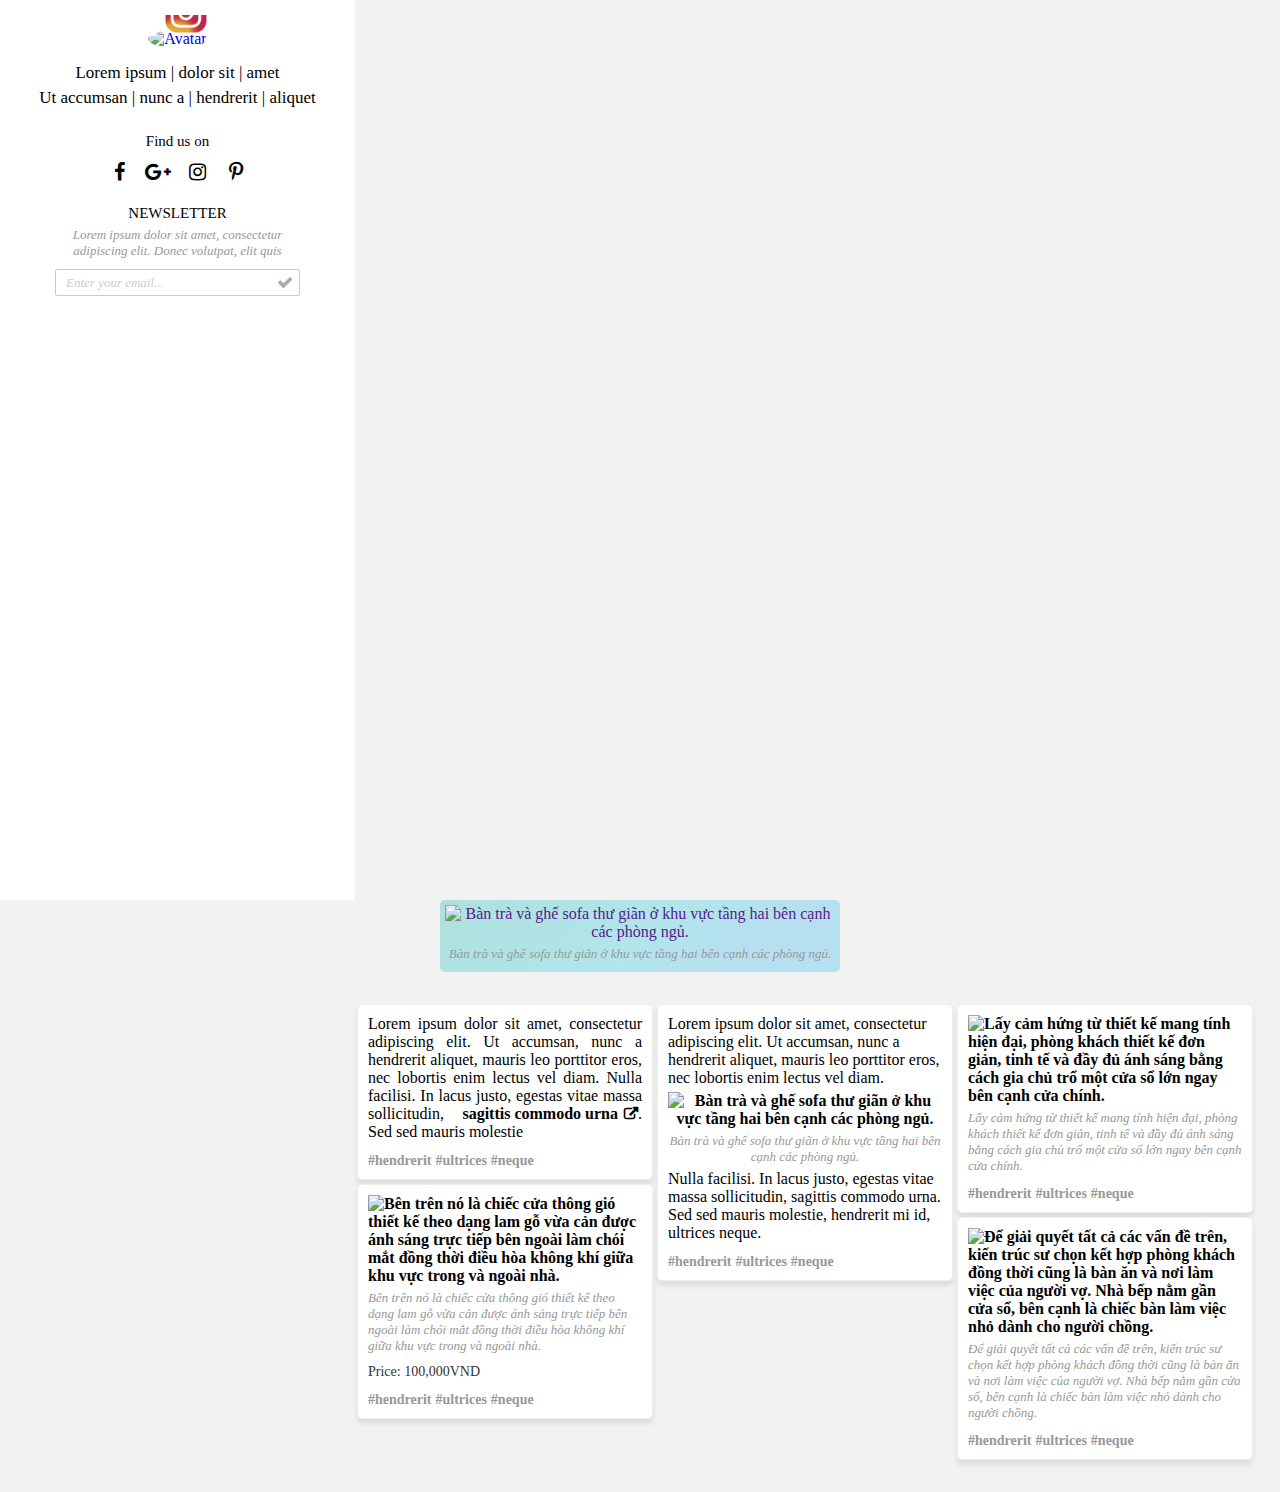
==== commit 73dc991f: "Update code" ====
--- a/index.html
+++ b/index.html
@@ -30,7 +30,7 @@
         <p>Lorem ipsum dolor sit amet, consectetur adipiscing elit. Donec volutpat, elit quis</p>
         <form class="form-nl">
           <label class="invisible" for="email">Email</label>
-          <input type="text" name="email"/>
+          <input type="text" name="email" placeholder="Enter your email..." />
           <button type='button' data-newsletter><span class="invisible">Submit</span></button>
         </form>
       </div>
--- a/style.css
+++ b/style.css
@@ -254,6 +254,7 @@
 .form-nl input {
   width: 100%;
   padding: 5px 10px;
+  padding-right: 40px;
   border: 1px solid #ccc;
   border-radius: 2px;
   outline: none;
@@ -278,5 +279,37 @@
   height: 100%;
   font-family: 'FontAwesome';
   font-size: 16px;
+  color: #AAA;
+  transition: .3s ease;
+}
+.form-nl button:hover:before {
   color: #333;
+}
+.form-nl input::-webkit-input-placeholder {
+  font-family: Calibri;
+  font-size: 13px;
+  font-style: italic;
+  font-weight: 400;
+  color: #CCC;
+}
+.form-nl input::-moz-placeholder {
+  font-family: Calibri;
+  font-size: 13px;
+  font-style: italic;
+  font-weight: 400;
+  color: #CCC;
+}
+.form-nl input:-ms-input-placeholder {
+  font-family: Calibri;
+  font-size: 13px;
+  font-style: italic;
+  font-weight: 400;
+  color: #CCC;
+}
+.form-nl input:-moz-placeholder {
+  font-family: Calibri;
+  font-size: 13px;
+  font-style: italic;
+  font-weight: 400;
+  color: #CCC;
 }